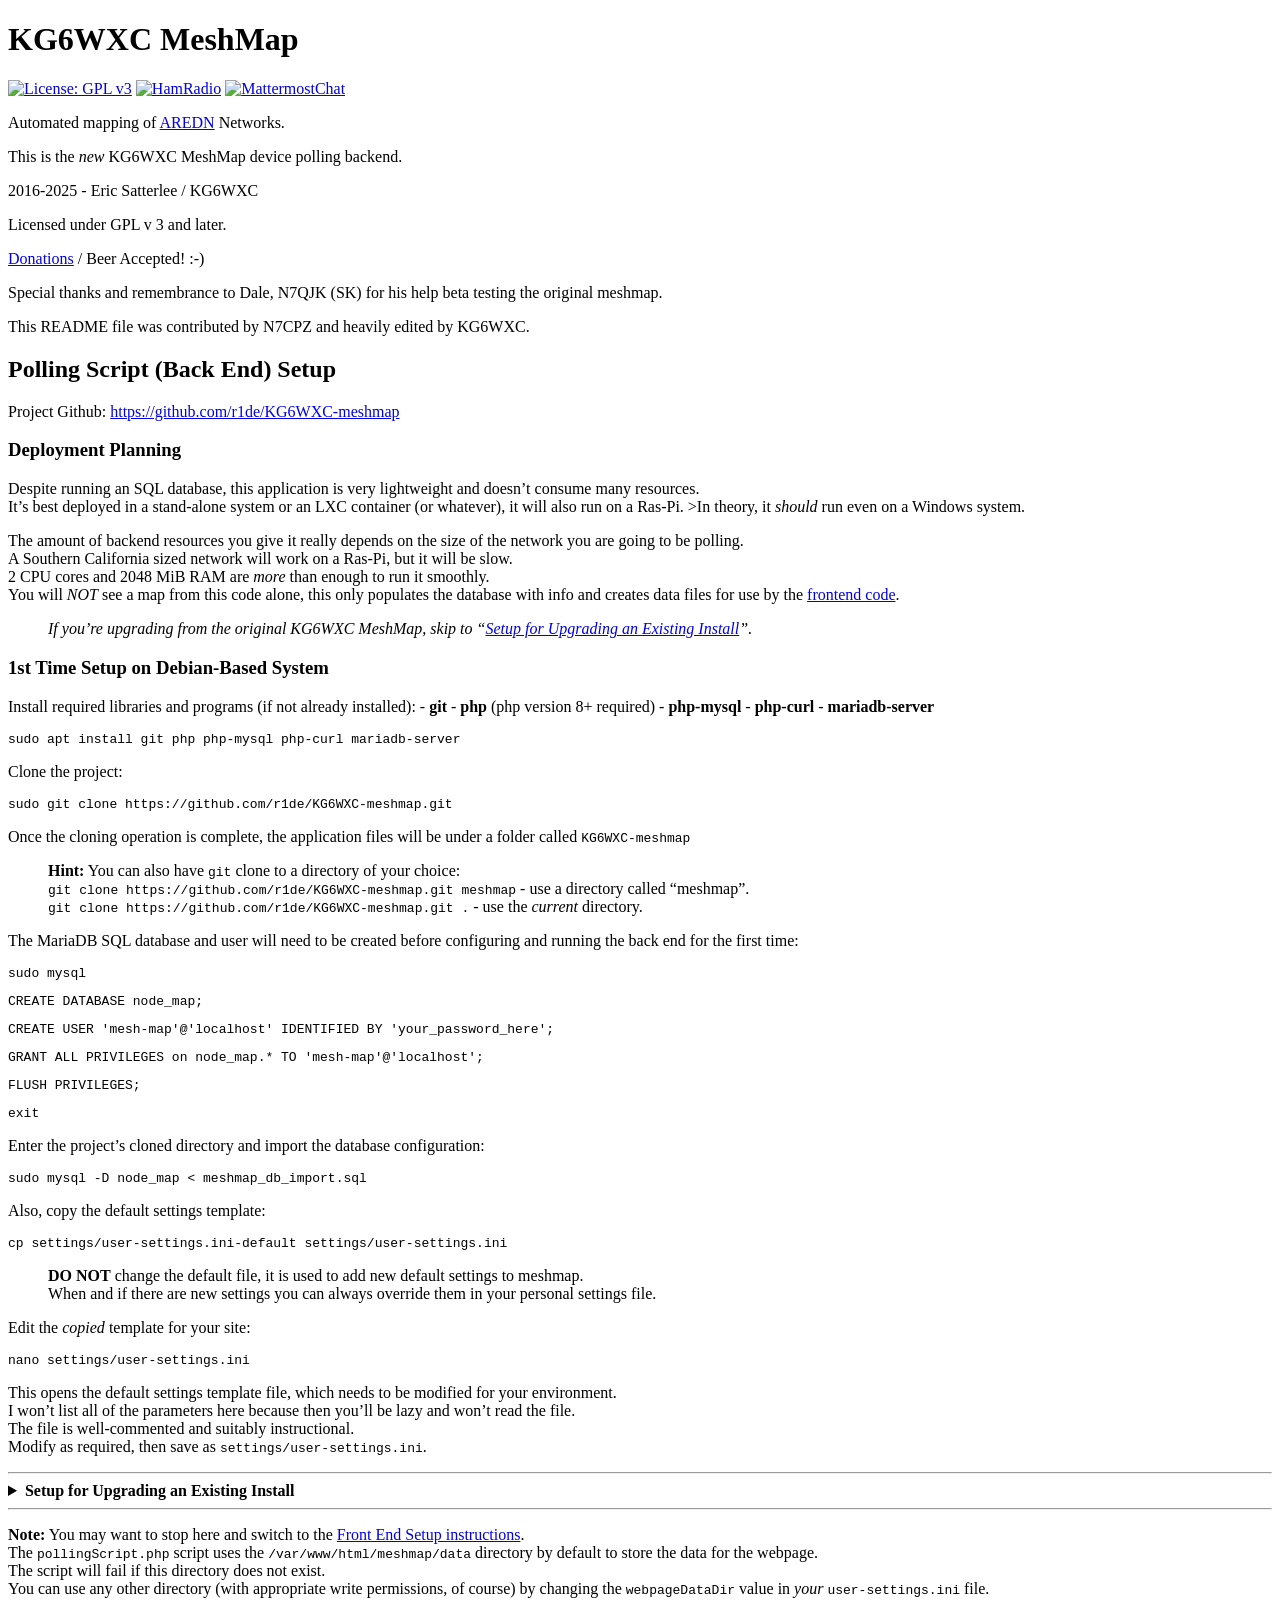
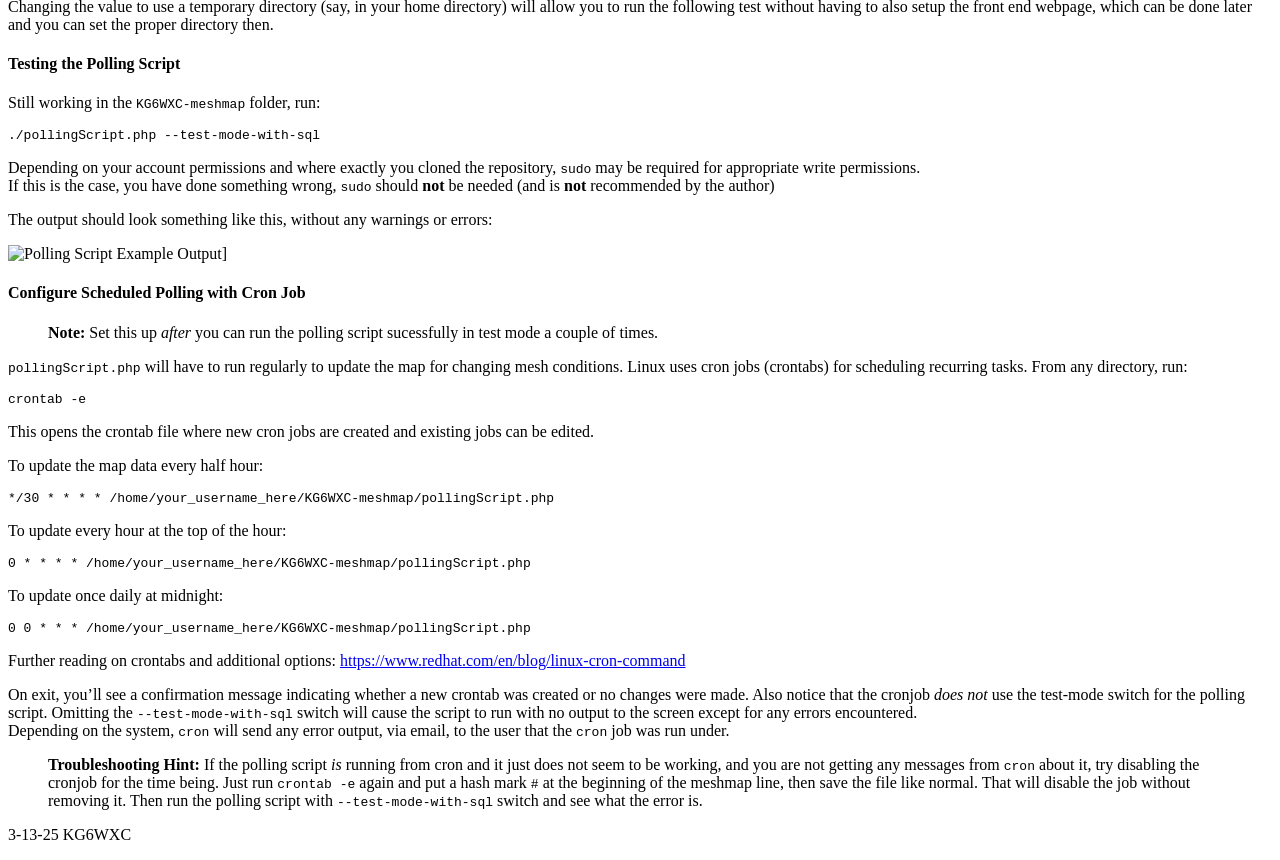
==== README.html @ c64b12f7 "a better README" ====
<!DOCTYPE html>
<html xmlns="http://www.w3.org/1999/xhtml" lang="" xml:lang="">
<head>
  <meta charset="utf-8" />
  <meta name="generator" content="pandoc" />
  <meta name="viewport" content="width=device-width, initial-scale=1.0, user-scalable=yes" />
  <title>README</title>
  <style>
    code{white-space: pre-wrap;}
    span.smallcaps{font-variant: small-caps;}
    span.underline{text-decoration: underline;}
    div.column{display: inline-block; vertical-align: top; width: 50%;}
    div.hanging-indent{margin-left: 1.5em; text-indent: -1.5em;}
    ul.task-list{list-style: none;}
  </style>
</head>
<body>
<h1 id="kg6wxc-meshmap">KG6WXC MeshMap</h1>
<p><a href="https://www.gnu.org/licenses/gpl-3.0"><img src="https://img.shields.io/badge/License-GPLv3-blue.svg" alt="License: GPL v3" /></a> <a href="https://www.arednmesh.org"><img src="https://img.shields.io/badge/HamRadio-Roger!-green.svg" alt="HamRadio" /></a> <a href="https://mattermost.kg6wxc.net/mesh/channels/meshmap"><img src="https://img.shields.io/badge/Chat-Mattermost-blueviolet.svg" alt="MattermostChat" /></a></p>
<p>Automated mapping of <a href="https://arednmesh.org">AREDN</a> Networks.</p>
<p>This is the <em>new</em> KG6WXC MeshMap device polling backend.</p>
<p>2016-2025 - Eric Satterlee / KG6WXC</p>
<p>Licensed under GPL v 3 and later.</p>
<p><a href="https://www.paypal.com/cgi-bin/webscr?cmd=_donations&amp;business=6K5KQYYU34H4U&amp;currency_code=USD&amp;source=url">Donations</a> / Beer Accepted! :-)</p>
<p>Special thanks and remembrance to Dale, N7QJK (SK) for his help beta testing the original meshmap.</p>
<p>This README file was contributed by N7CPZ and heavily edited by KG6WXC.</p>
<h2 id="polling-script-back-end-setup">Polling Script (Back End) Setup</h2>
<p>Project Github: <a href="https://github.com/r1de/KG6WXC-meshmap">https://github.com/r1de/KG6WXC-meshmap</a></p>
<h3 id="deployment-planning">Deployment Planning</h3>
<p>Despite running an SQL database, this application is very lightweight and doesn’t consume many resources.<br />
It’s best deployed in a stand-alone system or an LXC container (or whatever), it will also run on a Ras-Pi. &gt;In theory, it <em>should</em> run even on a Windows system.</p>
<p>The amount of backend resources you give it really depends on the size of the network you are going to be polling.<br />
A Southern California sized network will work on a Ras-Pi, but it will be slow.<br />
2 CPU cores and 2048 MiB RAM are <em>more</em> than enough to run it smoothly.<br />
You will <em>NOT</em> see a map from this code alone, this only populates the database with info and creates data files for use by the <a href="https://github.com/r1de/KG6WXC-meshmap-webpage">frontend code</a>.</p>
<blockquote>
<p><em>If you’re upgrading from the original KG6WXC MeshMap, skip to “<a href="#bkmrk-setup-for-upgrading-">Setup for Upgrading an Existing Install</a>”.</em></p>
</blockquote>
<h3 id="st-time-setup-on-debian-based-system">1st Time Setup on Debian-Based System</h3>
<p>Install required libraries and programs (if not already installed): - <strong>git</strong> - <strong>php</strong> (php version 8+ required) - <strong>php-mysql</strong> - <strong>php-curl</strong> - <strong>mariadb-server</strong></p>
<pre><code>sudo apt install git php php-mysql php-curl mariadb-server</code></pre>
<p>Clone the project:</p>
<pre><code>sudo git clone https://github.com/r1de/KG6WXC-meshmap.git</code></pre>
<p>Once the cloning operation is complete, the application files will be under a folder called <code>KG6WXC-meshmap</code></p>
<blockquote>
<p><strong>Hint:</strong> You can also have <code>git</code> clone to a directory of your choice:<br />
<code>git clone https://github.com/r1de/KG6WXC-meshmap.git meshmap</code> - use a directory called “meshmap”.<br />
<code>git clone https://github.com/r1de/KG6WXC-meshmap.git .</code> - use the <em>current</em> directory.</p>
</blockquote>
<p>The MariaDB SQL database and user will need to be created before configuring and running the back end for the first time:</p>
<pre><code>sudo mysql</code></pre>
<pre><code>CREATE DATABASE node_map;</code></pre>
<pre><code>CREATE USER &#39;mesh-map&#39;@&#39;localhost&#39; IDENTIFIED BY &#39;your_password_here&#39;;</code></pre>
<pre><code>GRANT ALL PRIVILEGES on node_map.* TO &#39;mesh-map&#39;@&#39;localhost&#39;;</code></pre>
<pre><code>FLUSH PRIVILEGES;</code></pre>
<pre><code>exit</code></pre>
<p>Enter the project’s cloned directory and import the database configuration:</p>
<pre><code>sudo mysql -D node_map &lt; meshmap_db_import.sql</code></pre>
<p>Also, copy the default settings template:</p>
<pre><code>cp settings/user-settings.ini-default settings/user-settings.ini</code></pre>
<blockquote>
<p><strong>DO NOT</strong> change the default file, it is used to add new default settings to meshmap.<br />
When and if there are new settings you can always override them in your personal settings file.</p>
</blockquote>
<p>Edit the <em>copied</em> template for your site:</p>
<pre><code>nano settings/user-settings.ini</code></pre>
<p>This opens the default settings template file, which needs to be modified for your environment.<br />
I won’t list all of the parameters here because then you’ll be lazy and won’t read the file.<br />
The file is well-commented and suitably instructional.<br />
Modify as required, then save as <code>settings/user-settings.ini</code>.</p>
<hr />
<details id="bkmrk-setup-for-upgrading-">
<p><summary><strong>Setup for Upgrading an Existing Install</strong></summary></p>
<p>You likely have everything you need already installed.<br />
If you have been running the old map and are upgrading to this new version, you will need to update the values in the new configuration file. &gt;If you copy over your existing user-settings file and carefully update it, you could probably re-use it, there are some changes, but not many.</p>
<p>The Database structure has changed in this new version and it will need to be updated, run this command from the meshmap directory:</p>
<pre><code>sudo mysql -D node_map &lt; meshmap_db_update.sql</code></pre>
<p>After that is done, run the polling script in test mode and continue with the Front End Setup.</p>
</details>
<hr />
<p><strong>Note:</strong> You may want to stop here and switch to the <a href="http://n7cpz-wiki.local.mesh/books/kg6wxc-mesh-map/page/front-end-setup">Front End Setup instructions</a>.<br />
The <code>pollingScript.php</code> script uses the <code>/var/www/html/meshmap/data</code> directory by default to store the data for the webpage.<br />
The script will fail if this directory does not exist.<br />
You can use any other directory (with appropriate write permissions, of course) by changing the <code>webpageDataDir</code> value in <em>your</em> <code>user-settings.ini</code> file.<br />
Changing the value to use a temporary directory (say, in your home directory) will allow you to run the following test without having to also setup the front end webpage, which can be done later and you can set the proper directory then.</p>
<h4 id="testing-the-polling-script">Testing the Polling Script</h4>
<p>Still working in the <code>KG6WXC-meshmap</code> folder, run:</p>
<pre><code>./pollingScript.php --test-mode-with-sql</code></pre>
<p>Depending on your account permissions and where exactly you cloned the repository, <code>sudo</code> may be required for appropriate write permissions.<br />
If this is the case, you have done something wrong, <code>sudo</code> should <strong>not</strong> be needed (and is <strong>not</strong> recommended by the author)</p>
<p>The output should look something like this, without any warnings or errors:</p>
<p><img src="https://kg6wxc.net/misc/pollingScriptTestModeOutput.png" alt="Polling Script Example Output" />]</p>
<h4 id="configure-scheduled-polling-with-cron-job">Configure Scheduled Polling with Cron Job</h4>
<blockquote>
<p><strong>Note:</strong> Set this up <em>after</em> you can run the polling script sucessfully in test mode a couple of times.</p>
</blockquote>
<p><code>pollingScript.php</code> will have to run regularly to update the map for changing mesh conditions. Linux uses cron jobs (crontabs) for scheduling recurring tasks. From any directory, run:</p>
<pre><code>crontab -e</code></pre>
<p>This opens the crontab file where new cron jobs are created and existing jobs can be edited.</p>
<p>To update the map data every half hour:</p>
<pre><code>*/30 * * * * /home/your_username_here/KG6WXC-meshmap/pollingScript.php</code></pre>
<p>To update every hour at the top of the hour:</p>
<pre><code>0 * * * * /home/your_username_here/KG6WXC-meshmap/pollingScript.php</code></pre>
<p>To update once daily at midnight:</p>
<pre><code>0 0 * * * /home/your_username_here/KG6WXC-meshmap/pollingScript.php</code></pre>
<p>Further reading on crontabs and additional options: <a href="https://www.redhat.com/en/blog/linux-cron-command">https://www.redhat.com/en/blog/linux-cron-command</a></p>
<p>On exit, you’ll see a confirmation message indicating whether a new crontab was created or no changes were made. Also notice that the cronjob <em>does not</em> use the test-mode switch for the polling script. Omitting the <code>--test-mode-with-sql</code> switch will cause the script to run with no output to the screen except for any errors encountered.<br />
Depending on the system, <code>cron</code> will send any error output, via email, to the user that the <code>cron</code> job was run under.</p>
<blockquote>
<p><strong>Troubleshooting Hint:</strong> If the polling script <em>is</em> running from cron and it just does not seem to be working, and you are not getting any messages from <code>cron</code> about it, try disabling the cronjob for the time being. Just run <code>crontab -e</code> again and put a hash mark <code>#</code> at the beginning of the meshmap line, then save the file like normal. That will disable the job without removing it. Then run the polling script with <code>--test-mode-with-sql</code> switch and see what the error is.</p>
</blockquote>
<p>3-13-25 KG6WXC</p>
</body>
</html>
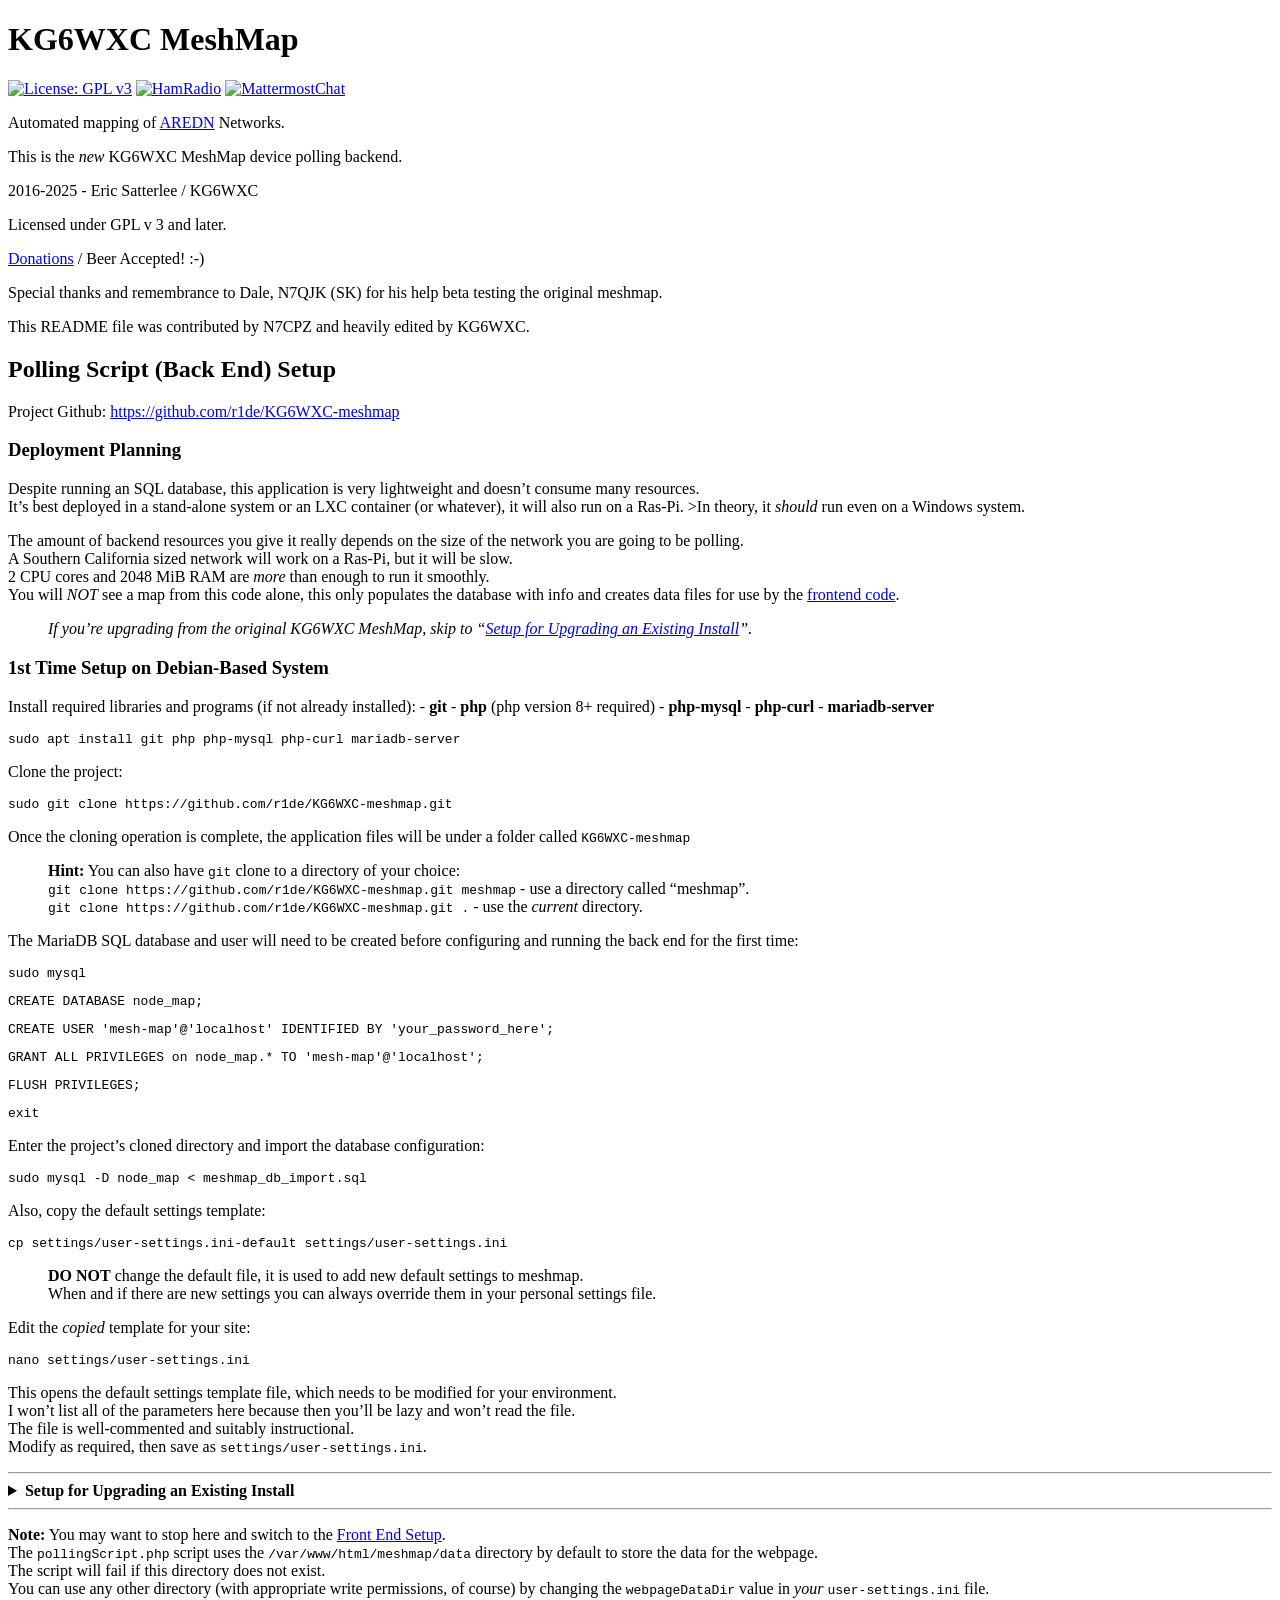
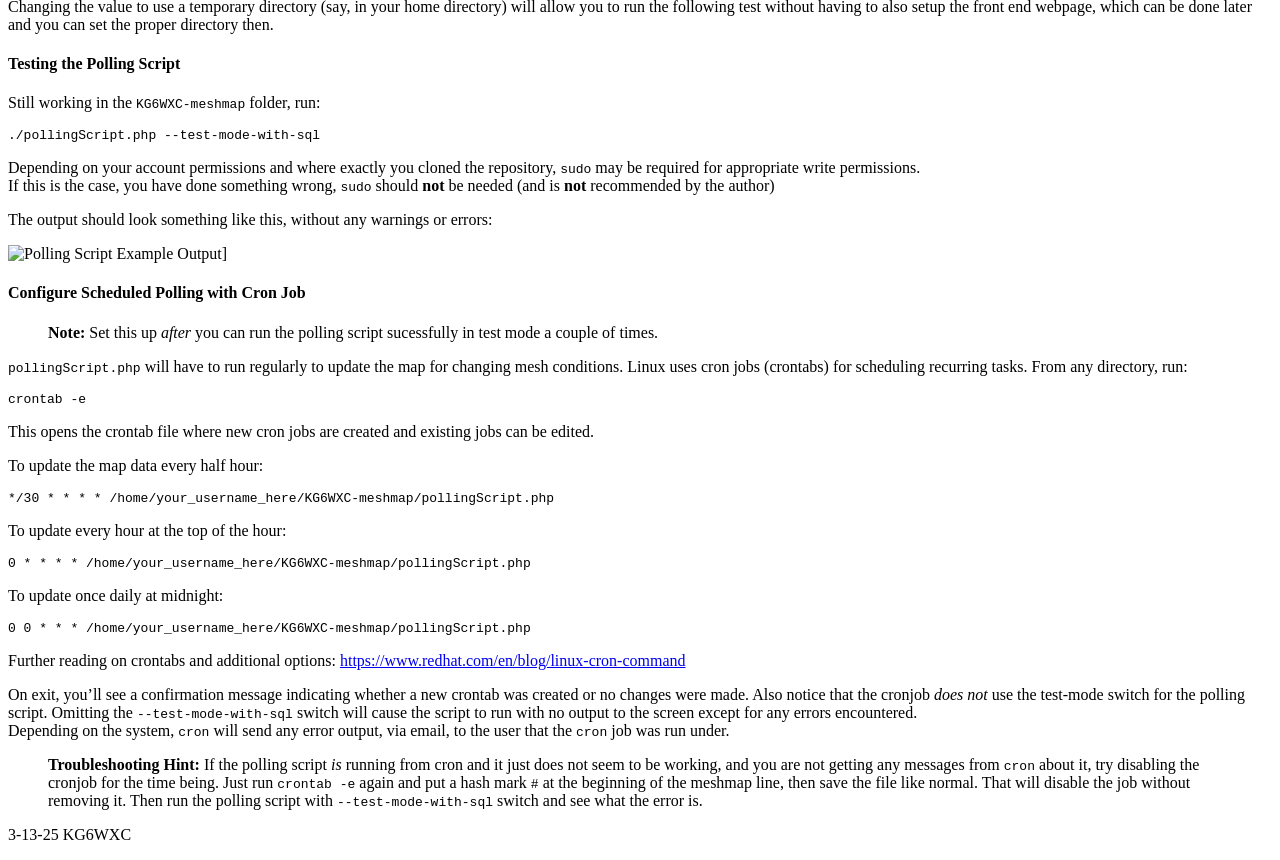
==== commit f22ca03a: "Update README.html This Commit and Commit db2ec90 should fix issue #6" ====
--- a/README.html
+++ b/README.html
@@ -78,7 +78,7 @@
 <p>After that is done, run the polling script in test mode and continue with the Front End Setup.</p>
 </details>
 <hr />
-<p><strong>Note:</strong> You may want to stop here and switch to the <a href="http://n7cpz-wiki.local.mesh/books/kg6wxc-mesh-map/page/front-end-setup">Front End Setup instructions</a>.<br />
+<p><strong>Note:</strong> You may want to stop here and switch to the <a href="https://github.com/r1de/KG6WXC-meshmap-webpage">Front End Setup</a>.<br />
 The <code>pollingScript.php</code> script uses the <code>/var/www/html/meshmap/data</code> directory by default to store the data for the webpage.<br />
 The script will fail if this directory does not exist.<br />
 You can use any other directory (with appropriate write permissions, of course) by changing the <code>webpageDataDir</code> value in <em>your</em> <code>user-settings.ini</code> file.<br />
